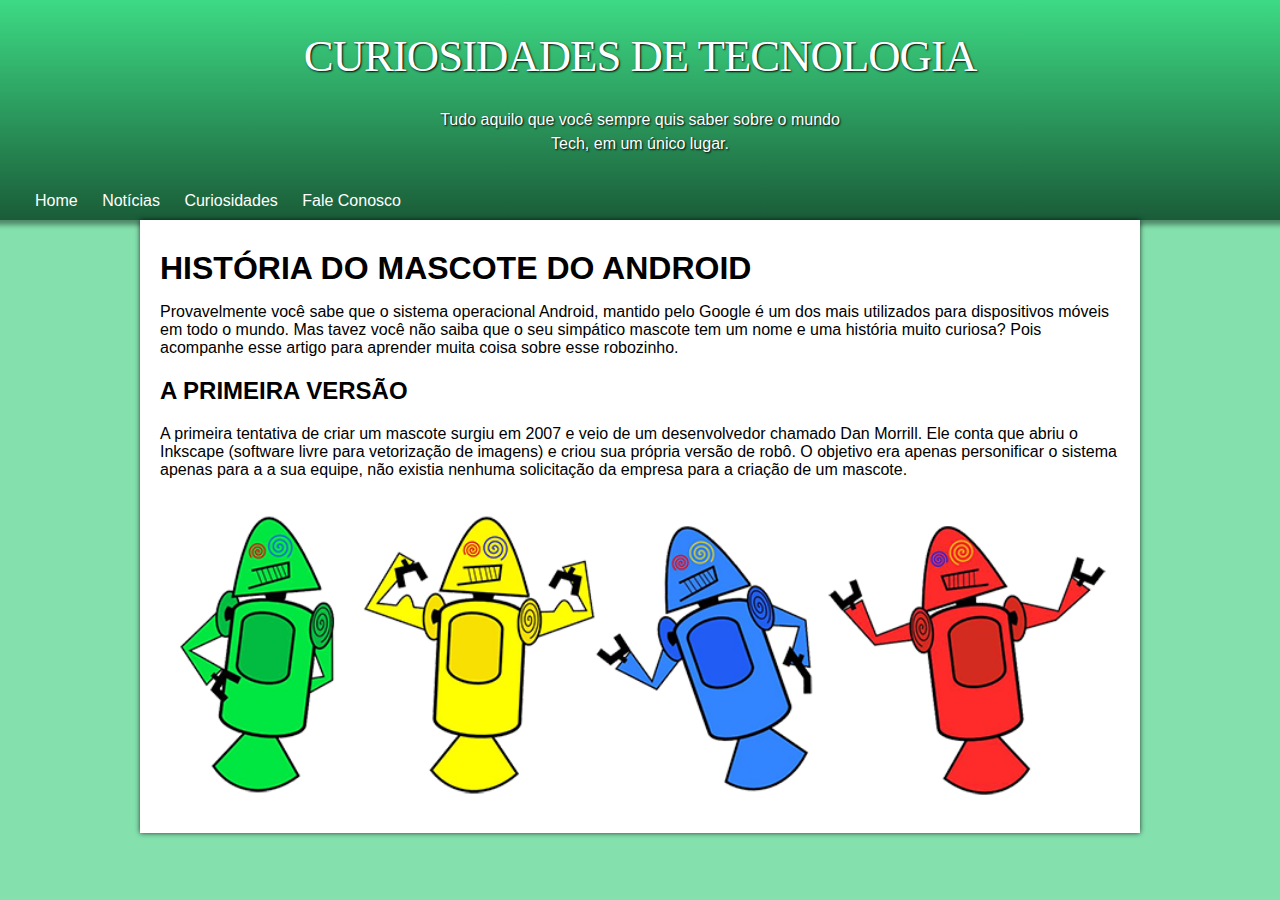
==== index.html @ e54f52b6 "Inicio do main" ====
<!DOCTYPE html>
<html lang="pt-BR">
<head>
    <meta charset="UTF-8">
    <meta name="viewport" content="width=device-width, initial-scale=1.0">
    <title>Desafio 10</title>
    <link rel="icon" href="imagens_android/favicon.ico" type="image">
    <link rel="stylesheet" href="css/css/header.css">
    <link rel="stylesheet" href="css/css/body.css">
    <link rel="stylesheet" href="css/css/main.css">
</head>
<body>
    <header>
        <h1>CURIOSIDADES DE TECNOLOGIA</h1>
        <p>Tudo aquilo que você sempre quis saber sobre o mundo
           <br>
            Tech, em um único lugar.</p>
        <nav>
            <a href="#">Home</a>
            <a href="#">Notícias</a>
            <a href="#">Curiosidades</a>
            <a href="#">Fale Conosco</a>
        </nav>
    </header>
    <main>
        <h1>HISTÓRIA DO MASCOTE DO ANDROID</h1>
        <p>Provavelmente você sabe que o sistema operacional Android, mantido pelo Google é um dos mais utilizados para dispositivos móveis em todo o mundo. Mas tavez você não saiba que o seu simpático mascote tem um nome e uma história muito curiosa? Pois acompanhe esse artigo para aprender muita coisa sobre esse robozinho.</p>
        <h2>A PRIMEIRA VERSÃO</h2>
        <p>A primeira tentativa de criar um mascote surgiu em 2007 e veio de um desenvolvedor chamado Dan Morrill. Ele conta que abriu o Inkscape (software livre para vetorização de imagens) e criou sua própria versão de robô. O objetivo era apenas personificar o sistema apenas para a a sua equipe, não existia nenhuma solicitação da empresa para a criação de um mascote.</p>
        
        <picture>
             <!-- Para telas maiores que 1000px -->
        <source srcset="imagens_android\dan-droids.png" media="(min-width: 1920px)">
        
        <!-- Para telas menores que 600px -->
        <source srcset="imagens_android\dan-droids-pq.png" media="(max-width: 1000px)">
        
        <!-- Imagem padrão caso nenhuma condição seja atendida -->
        <img src="imagens_android\dan-droids.png" alt="Imagem responsiva baseada no tamanho da tela" style="height: 100%; width: 100%; object-fit: contain;">
        </picture>
        
    </main>
</body>
</html>
---- css/css/header.css ----
header {
    background-image: linear-gradient(to top, #1A5C38, #3DDA84 );
    width: 100%;
    height: 220px;
    color: white;
    text-align: center;
    box-shadow: 0px 0px  5px 5px rgba(0, 0, 0, 0.397);
}
header > h1{
    font-family: "Bebas Neue";
    font-weight: 400;
    font-style: normal;
    padding: 30px 10px 10px 10px;
    letter-spacing: -1px;
    text-shadow: 1px 1px 2px black;
    font-size: 2.8em;
}
h1{
    margin: 0;
}
nav{
    text-align: left;
    padding:20px 10px 10px 15px;
}
nav > a{
    margin-left: 20px;
    text-decoration: none;
    color: white;
}
nav > a:hover{
    background-color: rgba(91, 168, 255, 0.318);
}
header > p{
    text-shadow: 1px 1px 2px black;
    line-height: 1.5em;
}
---- css/css/body.css ----
body{
    display: block;
    background-color: #84E1AD;
    margin: 0;
    font-family: Arial, Helvetica, sans-serif;
}
---- css/css/main.css ----
main{
    background-color: white;
    width: 75%;
    margin: auto;
    padding: 30px 20px 15px 20px;
    box-shadow: 0px 0px 5px rgba(0, 0, 0, 0.74);
}
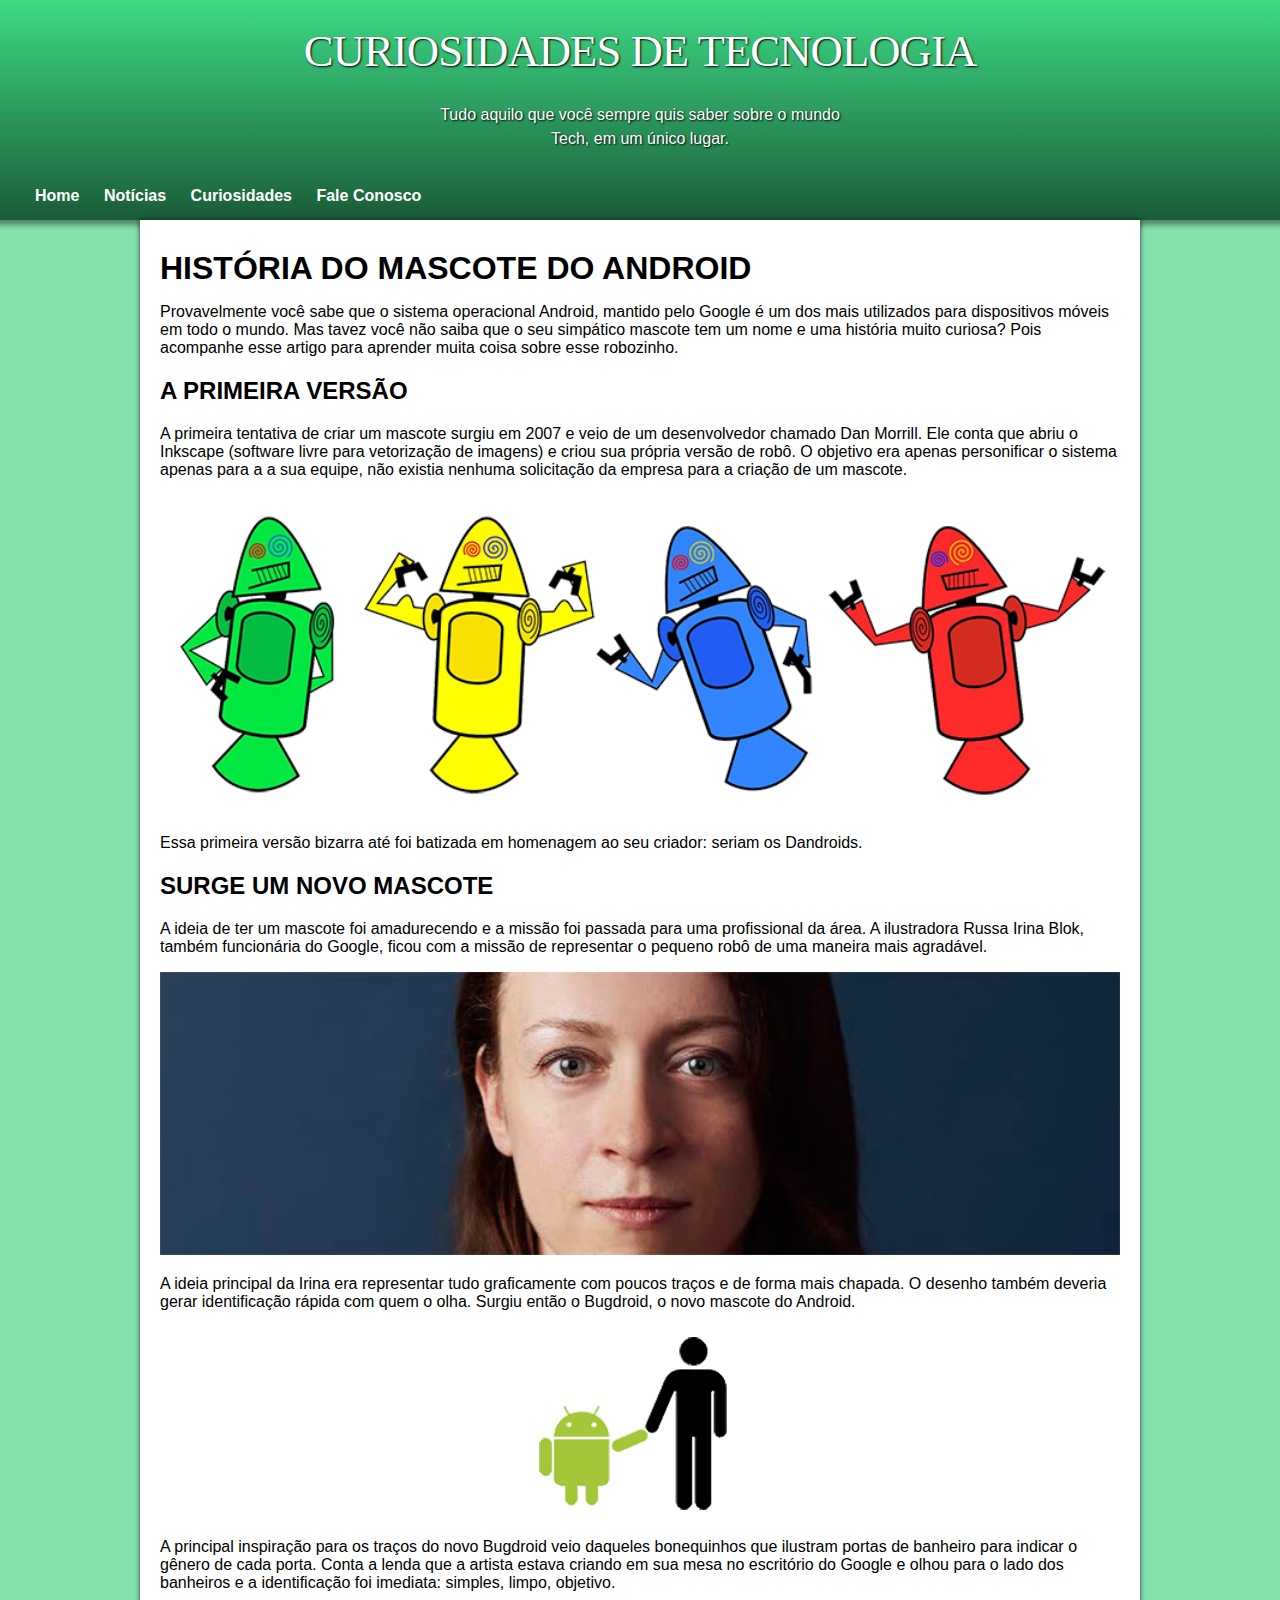
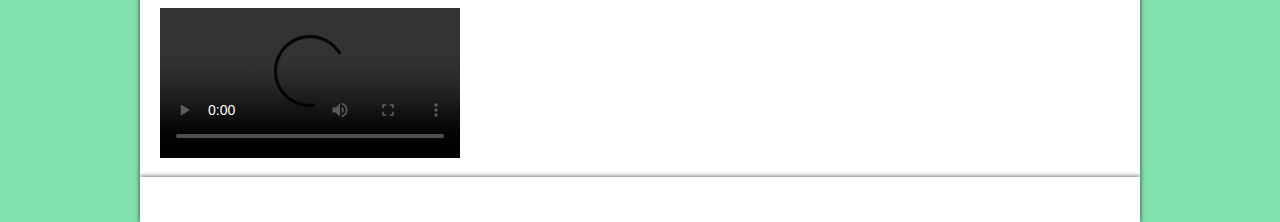
==== commit af83a46d: "Pagina inicial complera (html)" ====
--- a/index.html
+++ b/index.html
@@ -10,11 +10,12 @@
     <link rel="stylesheet" href="css/css/main.css">
 </head>
 <body>
+
     <header>
         <h1>CURIOSIDADES DE TECNOLOGIA</h1>
         <p>Tudo aquilo que você sempre quis saber sobre o mundo
            <br>
-            Tech, em um único lugar.</p>
+           Tech, em um único lugar.</p>
         <nav>
             <a href="#">Home</a>
             <a href="#">Notícias</a>
@@ -23,22 +24,49 @@
         </nav>
     </header>
     <main>
+
         <h1>HISTÓRIA DO MASCOTE DO ANDROID</h1>
         <p>Provavelmente você sabe que o sistema operacional Android, mantido pelo Google é um dos mais utilizados para dispositivos móveis em todo o mundo. Mas tavez você não saiba que o seu simpático mascote tem um nome e uma história muito curiosa? Pois acompanhe esse artigo para aprender muita coisa sobre esse robozinho.</p>
-        <h2>A PRIMEIRA VERSÃO</h2>
-        <p>A primeira tentativa de criar um mascote surgiu em 2007 e veio de um desenvolvedor chamado Dan Morrill. Ele conta que abriu o Inkscape (software livre para vetorização de imagens) e criou sua própria versão de robô. O objetivo era apenas personificar o sistema apenas para a a sua equipe, não existia nenhuma solicitação da empresa para a criação de um mascote.</p>
+
+        <section>
+            <h2>A PRIMEIRA VERSÃO</h2>
+            <p>A primeira tentativa de criar um mascote surgiu em 2007 e veio de um desenvolvedor chamado Dan Morrill. Ele conta que abriu o Inkscape (software livre para vetorização de imagens) e criou sua própria versão de robô. O objetivo era apenas personificar o sistema apenas para a a sua equipe, não existia nenhuma solicitação da empresa para a criação de um mascote.</p>
+            <picture>
+                <source srcset="imagens_android\dan-droids.png" media="(min-width: 1920px)">
+                <source srcset="imagens_android\dan-droids-pq.png" media="(max-width: 1000px)">
+                <img src="imagens_android\dan-droids.png" alt="Imagem responsiva baseada no tamanho da tela" style="height: 100%; width: 100%; object-fit: contain;">
+            </picture>
+            <p>Essa primeira versão bizarra até foi batizada em homenagem ao seu criador: seriam os Dandroids.</p>
+        </section>
+
+        <section>
+            <h2>SURGE UM NOVO MASCOTE</h2>
+            <p>A ideia de ter um mascote foi amadurecendo e a missão foi passada para uma profissional da área. A ilustradora Russa Irina Blok, também funcionária do Google, ficou com a missão de representar o pequeno robô de uma maneira mais agradável.</p>
+            <picture>
+                <source srcset="imagens_android\irina-blok.jpg" media="min-width1920px">
+                <source media="(max-width:1000px )" srcset="imagens_android\irina-blok-pq.jpg">
+                <img src="imagens_android\irina-blok.jpg" alt="Imagem da Irina Blok" style="height: 100%; width: 100%; object-fit: contain; ">
+            </picture>
+        </section>
         
-        <picture>
-             <!-- Para telas maiores que 1000px -->
-        <source srcset="imagens_android\dan-droids.png" media="(min-width: 1920px)">
-        
-        <!-- Para telas menores que 600px -->
-        <source srcset="imagens_android\dan-droids-pq.png" media="(max-width: 1000px)">
-        
-        <!-- Imagem padrão caso nenhuma condição seja atendida -->
-        <img src="imagens_android\dan-droids.png" alt="Imagem responsiva baseada no tamanho da tela" style="height: 100%; width: 100%; object-fit: contain;">
-        </picture>
+        <section>
+            <p>A ideia principal da Irina era representar tudo graficamente com poucos traços e de forma mais chapada. O desenho também deveria gerar identificação rápida com quem o olha. Surgiu então o Bugdroid, o novo mascote do Android.
+            </p>
+            <picture>
+                <img src="imagens_android\bugdroid.png" alt="Bugdroid" class="center">
+            </picture>
+            <p>A principal inspiração para os traços do novo Bugdroid veio daqueles bonequinhos que ilustram portas de banheiro para indicar o gênero de cada porta. Conta a lenda que a artista estava criando em sua mesa no escritório do Google e olhou para o lado dos banheiros e a identificação foi imediata: simples, limpo, objetivo.</p>
+        </section>
+        <article>
+            <video src="https://www.youtube.com/watch?v=l2UDgpLz20M" controls>
+                Video não encontrado
+            </video>
+        </article>
         
     </main>
-</body>
-</html>+    <main>
+        
+    </main>
+
+    
+</body></html>--- a/css/css/header.css
+++ b/css/css/header.css
@@ -10,7 +10,7 @@
     font-family: "Bebas Neue";
     font-weight: 400;
     font-style: normal;
-    padding: 30px 10px 10px 10px;
+    padding: 25px 10px 10px 10px;
     letter-spacing: -1px;
     text-shadow: 1px 1px 2px black;
     font-size: 2.8em;
@@ -26,6 +26,7 @@
     margin-left: 20px;
     text-decoration: none;
     color: white;
+    font-weight: bold;
 }
 nav > a:hover{
     background-color: rgba(91, 168, 255, 0.318);
--- a/css/css/main.css
+++ b/css/css/main.css
@@ -4,4 +4,9 @@
     margin: auto;
     padding: 30px 20px 15px 20px;
     box-shadow: 0px 0px 5px rgba(0, 0, 0, 0.74);
+}
+.center{
+    display: block;
+    margin-left: auto;
+    margin-right: auto;
 }